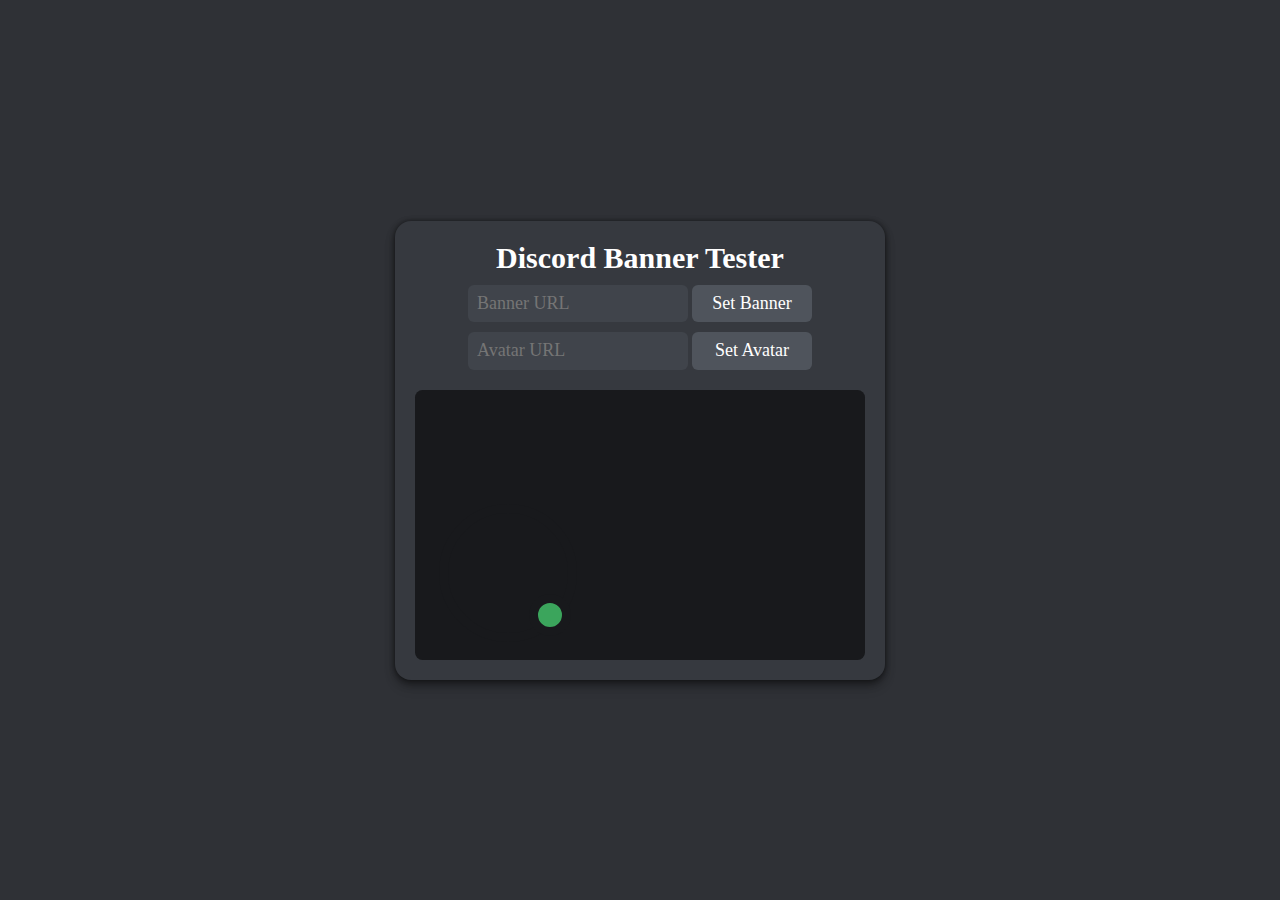
==== Discord Banner Tester/index.html @ 95ee5175 "Create index.html" ====
<html lang="en" class="">
	<head>
		<title>Discord Banner Tester</title>
		<style>
			body {
				background-color: #2f3136;
			}
			.container1 {
				display: flex;
				align-items: center;
				justify-content: center;
				height: 100%;
			}
			.container2 {
				margin: 0;
				padding: 20px;
				background-color: #36393f;
				border-radius: 1em;
				box-shadow: 0 0 5px rgb(0 0 0 / 45%), 0 4px 8px rgb(0 0 0 / 35%),
					0 8px 12px rgb(0 0 0 / 15%);
			}
			* {
				font-family: Montserrat;
				color: white;
			}
			h1 {
				text-align: center;
				font-size: calc(20px * 1.5);
				margin: 0 0 10px 0;
			}
			h1 + div,
			h1 + div + div {
				margin-top: 10px;
				text-align: center;
			}
			.bannertester {
				height: calc(180px * 1.5);
				width: calc(300px * 1.5);
				border-radius: calc(5px * 1.5);
				position: relative;
				align-items: center;
				margin-top: 20px;
				background-color: #18191c;
			}
			#header {
				border-radius: calc(5px * 1.5) calc(5px * 1.5) 0 0;
				width: 100%;
				height: calc(120px * 1.5);
				background: center center / cover;
			}
			input,
			button {
				border-radius: calc(4px * 1.5);
				color: white;
				border: 0;
				outline: 0;
				height: calc(25px * 1.5);
				font-size: calc(12px * 1.5);
			}
			input {
				background-color: #40444b;
				padding-left: calc(6px * 1.5);
				width: 220px;
			}
			button {
				background: #4f545c;
				width: 120px;
			}
			button:hover {
				background: #484d54;
			}
			button:active {
				background: #42464d;
			}
			.footer {
				height: calc(60px * 1.5);
				border-radius: 0 0 calc(5px * 1.5) calc(5px * 1.5);
			}
			#avatar {
				width: calc(80px * 1.5);
				height: calc(80px * 1.5);
				position: absolute;
				left: calc(16px * 1.5);
				top: calc(76px * 1.5);
				border-radius: 50%;
				border: calc(6px * 1.5) solid #18191c;
				background-color: #18191c;
				background-position: center center;
				background-size: cover;
			}
			.status {
				position: absolute;
				height: calc(16px * 1.5);
				width: calc(16px * 1.5);
				background: #3ba55c;
				border-radius: 50%;
				border: calc(6px * 1.5) solid #18191c;
				bottom: calc(16px * 1.5);
				left: calc(76px * 1.5);
			}
		</style>
	</head>
	<body>
		<div class="container1">
			<div class="container2">
			<h1>Discord Banner Tester</h1>
			<div>
				<input type="text" id="bannerinput" placeholder="Banner URL">
				<button onclick="header()">Set Banner</button>
			</div>
			<div>
				<input type="text" id="avatarinput" placeholder="Avatar URL">
				<button onclick="avatar()">Set Avatar</button>
			</div>
			<div class="bannertester">
				<div id="header" style="background-image: url(https://i.imgur.com/YapRooK.gif)"></div>
				<div id="avatar" style="background-image: url(https://cdn.discordapp.com/avatars/369189076437565451/2e346b34bdb9f2bc8acbec1ab76e24b6.png?size=512)"></div>
				<div class="status"></div>
				<div class="footer"></div>
			</div>
			</div>
		</div>
	</body>
	<script>
		function avatar() {
			document
			.getElementById("avatar")
			.setAttribute(
				"style",
				`background-image: url(${document.getElementById("avatarinput").value})`
			);
		}
		function header() {
			document
			.getElementById("header")
			.setAttribute(
				"style",
				`background-image: url(${document.getElementById("bannerinput").value})`
			);
		}
	</script>
</html>
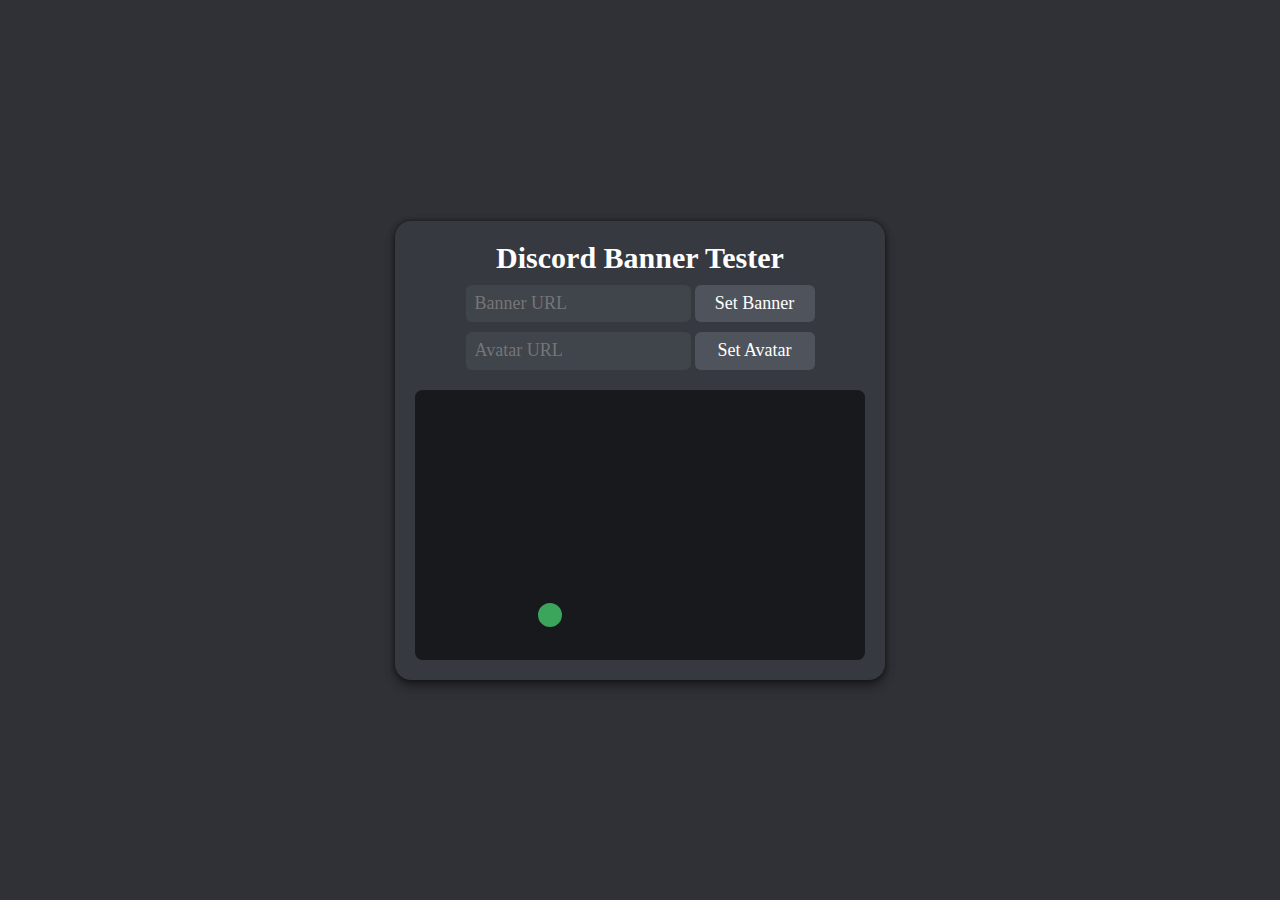
==== commit fb56cfff: "Update index.html" ====
--- a/Discord Banner Tester/index.html
+++ b/Discord Banner Tester/index.html
@@ -2,6 +2,9 @@
 	<head>
 		<title>Discord Banner Tester</title>
 		<style>
+			:root {
+				--zoom: 1.5
+			}
 			body {
 				background-color: #2f3136;
 			}
@@ -25,7 +28,7 @@
 			}
 			h1 {
 				text-align: center;
-				font-size: calc(20px * 1.5);
+				font-size: calc(20px * var(--zoom));
 				margin: 0 0 10px 0;
 			}
 			h1 + div,
@@ -34,37 +37,37 @@
 				text-align: center;
 			}
 			.bannertester {
-				height: calc(180px * 1.5);
-				width: calc(300px * 1.5);
-				border-radius: calc(5px * 1.5);
+				height: calc(180px * var(--zoom));
+				width: calc(300px * var(--zoom));
+				border-radius: calc(5px * var(--zoom));
 				position: relative;
 				align-items: center;
 				margin-top: 20px;
 				background-color: #18191c;
 			}
 			#header {
-				border-radius: calc(5px * 1.5) calc(5px * 1.5) 0 0;
+				border-radius: calc(5px * var(--zoom)) calc(5px * var(--zoom)) 0 0;
 				width: 100%;
-				height: calc(120px * 1.5);
+				height: calc(120px * var(--zoom));
 				background: center center / cover;
 			}
 			input,
 			button {
-				border-radius: calc(4px * 1.5);
+				border-radius: calc(4px * var(--zoom));
 				color: white;
 				border: 0;
 				outline: 0;
-				height: calc(25px * 1.5);
-				font-size: calc(12px * 1.5);
+				height: calc(25px * var(--zoom));
+				font-size: calc(12px * var(--zoom));
 			}
 			input {
 				background-color: #40444b;
-				padding-left: calc(6px * 1.5);
-				width: 220px;
+				padding-left: calc(6px * var(--zoom));
+				width: calc(150px * var(--zoom));
 			}
 			button {
 				background: #4f545c;
-				width: 120px;
+				width: calc(80px * var(--zoom));
 			}
 			button:hover {
 				background: #484d54;
@@ -73,30 +76,30 @@
 				background: #42464d;
 			}
 			.footer {
-				height: calc(60px * 1.5);
-				border-radius: 0 0 calc(5px * 1.5) calc(5px * 1.5);
+				height: calc(60px * var(--zoom));
+				border-radius: 0 0 calc(5px * var(--zoom)) calc(5px * var(--zoom));
 			}
 			#avatar {
-				width: calc(80px * 1.5);
-				height: calc(80px * 1.5);
+				width: calc(80px * var(--zoom));
+				height: calc(80px * var(--zoom));
 				position: absolute;
-				left: calc(16px * 1.5);
-				top: calc(76px * 1.5);
+				left: calc(16px * var(--zoom));
+				top: calc(76px * var(--zoom));
 				border-radius: 50%;
-				border: calc(6px * 1.5) solid #18191c;
+				border: calc(6px * var(--zoom)) solid #18191c;
 				background-color: #18191c;
 				background-position: center center;
 				background-size: cover;
 			}
 			.status {
 				position: absolute;
-				height: calc(16px * 1.5);
-				width: calc(16px * 1.5);
+				height: calc(16px * var(--zoom));
+				width: calc(16px * var(--zoom));
 				background: #3ba55c;
 				border-radius: 50%;
-				border: calc(6px * 1.5) solid #18191c;
-				bottom: calc(16px * 1.5);
-				left: calc(76px * 1.5);
+				border: calc(6px * var(--zoom)) solid #18191c;
+				bottom: calc(16px * var(--zoom));
+				left: calc(76px * var(--zoom));
 			}
 		</style>
 	</head>
